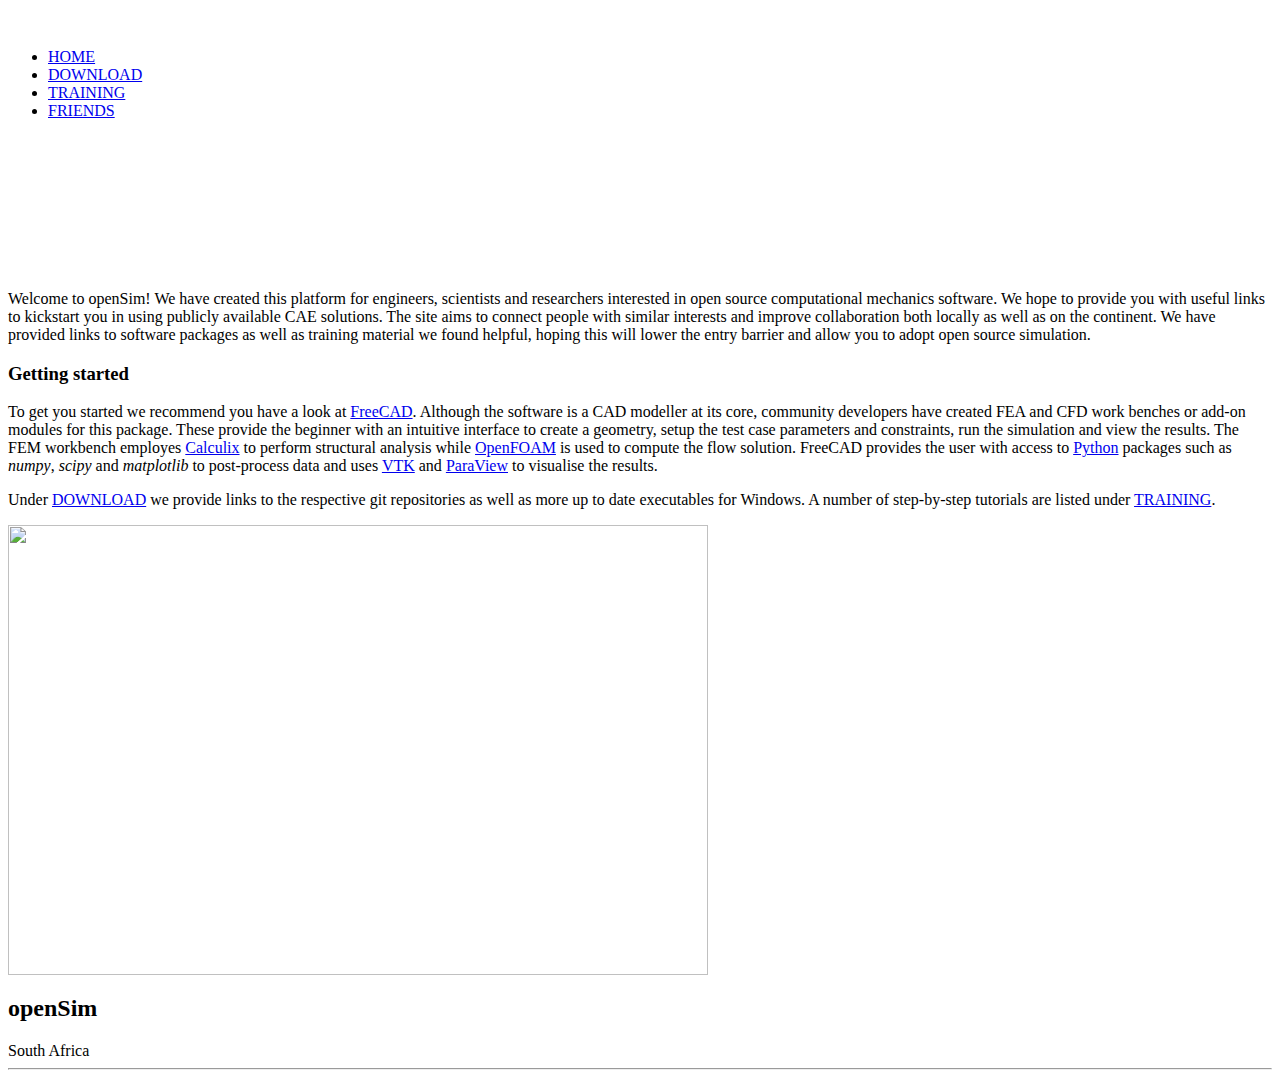
==== index.html @ 9baa9594 "Add files via upload" ====
<!DOCTYPE html>
<!--
	Solarize by TEMPLATED	templated.co @templatedco	Released for free under the Creative Commons Attribution 3.0 license (templated.co/license)-->
<html>
  <head>
    <meta content="text/html; charset=utf-8" http-equiv="content-type">
    <title>openSim</title>
    <meta name="description" content="">
    <meta name="keywords" content="">
    <!--[if lte IE 8]><script src="css/ie/html5shiv.js"></script><![endif]-->
    <script src="js/jquery.min.js"></script>
    <script src="js/jquery.dropotron.min.js"></script>
    <script src="js/skel.min.js"></script>
    <script src="js/skel-layers.min.js"></script>
    <script src="js/init.js"></script> <noscript>
			<link rel="stylesheet" href="css/skel.css">
			<link rel="stylesheet" href="css/style.css">
		</noscript>
    <!--[if lte IE 8]><link rel="stylesheet" href="css/ie/v8.css" /><![endif]-->
  </head>
  <body>
    <!-- Header Wrapper -->
    <div style="height: 260px; margin-top: -30px;" class="wrapper style1">
      <!-- Header -->
      <div id="header">
        <div style="margin-top: 44px; height: 314px;" class="container">
          <!-- Logo --> <br>
<!--           <h1 style="margin-top: 202px; height: 50px; margin-left: 3px;"><b><a href="#" -->
<!--                 id="logo">CFD Archive<br> -->
<!--               </a></b></h1> -->
<!--           <p style="margin-top: 10px; height: 72px; margin-left: 3px;">HiSA and -->
<!--             StarCCM</p> -->
          <!-- Nav -->
          <nav id="nav">
            <ul>
              <li class="active"><a href="index.html">HOME</a></li>
              <li><a href="download.html">DOWNLOAD</a></li>
              <li><a href="training.html">TRAINING</a></li>
              <li><a href="friends.html">FRIENDS</a></li>
            </ul>
          </nav>
        </div>
      </div>
    </div>
    <!-- Main -->
    <div id="main" class="wrapper style4">
      <!-- Content -->
      <div id="content" class="container">
        <section>
          <p>Welcome to openSim! We have created this platform for engineers, scientists and researchers interested in open source computational mechanics software. We hope to provide you with useful links to kickstart you in using publicly available CAE solutions.
          The site aims to connect people with similar interests and improve collaboration both locally as well as on the continent. We have provided links to software packages as well as training material we found helpful, hoping this will lower the entry barrier and allow you to adopt open source simulation.
          </p>
        <h3>Getting started</h3>
          <p>To get you started we recommend you have a look at <a title="FreeCAD" href="https://www.freecadweb.org/">FreeCAD</a>. Although the software is a CAD modeller at its core, community developers have created FEA and CFD work benches or add-on modules for this package. These provide the beginner with an intuitive interface to create a geometry, setup the test case parameters and constraints, run the simulation and view the results.
          The FEM workbench employes <a title="Calculix" href="http://www.calculix.de/">Calculix</a> to perform structural analysis while <a title="OpenFOAM" href="https://openfoam.org/">OpenFOAM</a> is used to compute the flow solution. FreeCAD provides the user with access to <a title="Python" href="https://www.python.org/">Python</a> packages such as <i>numpy</i>, <i>scipy</i> and <i>matplotlib</i> to post-process data and uses <a title="VTK" href="http://www.vtk.org/">VTK</a> and <a title="ParaView" href="www.paraview.org/">ParaView</a> to visualise the results.</p>
          <p>Under <a href="download.html">DOWNLOAD</a> we provide links to the respective git repositories  as well as more up to date executables for Windows. A number of step-by-step tutorials are listed under <a href="training.html">TRAINING</a>. </p>
          <p><img src="images/cfdWb.png" style="width:700px;height:450px;" align="middle"></p>
        </section>
      </div>
    </div>
    <!-- Footer -->
    <div id="footer">
      <section class="container">
        <header class="major">
          <h2>openSim</h2>
          <span class="byline"> South Africa</span> </header>
        <hr> </section>
    </div>
  </body>
</html>
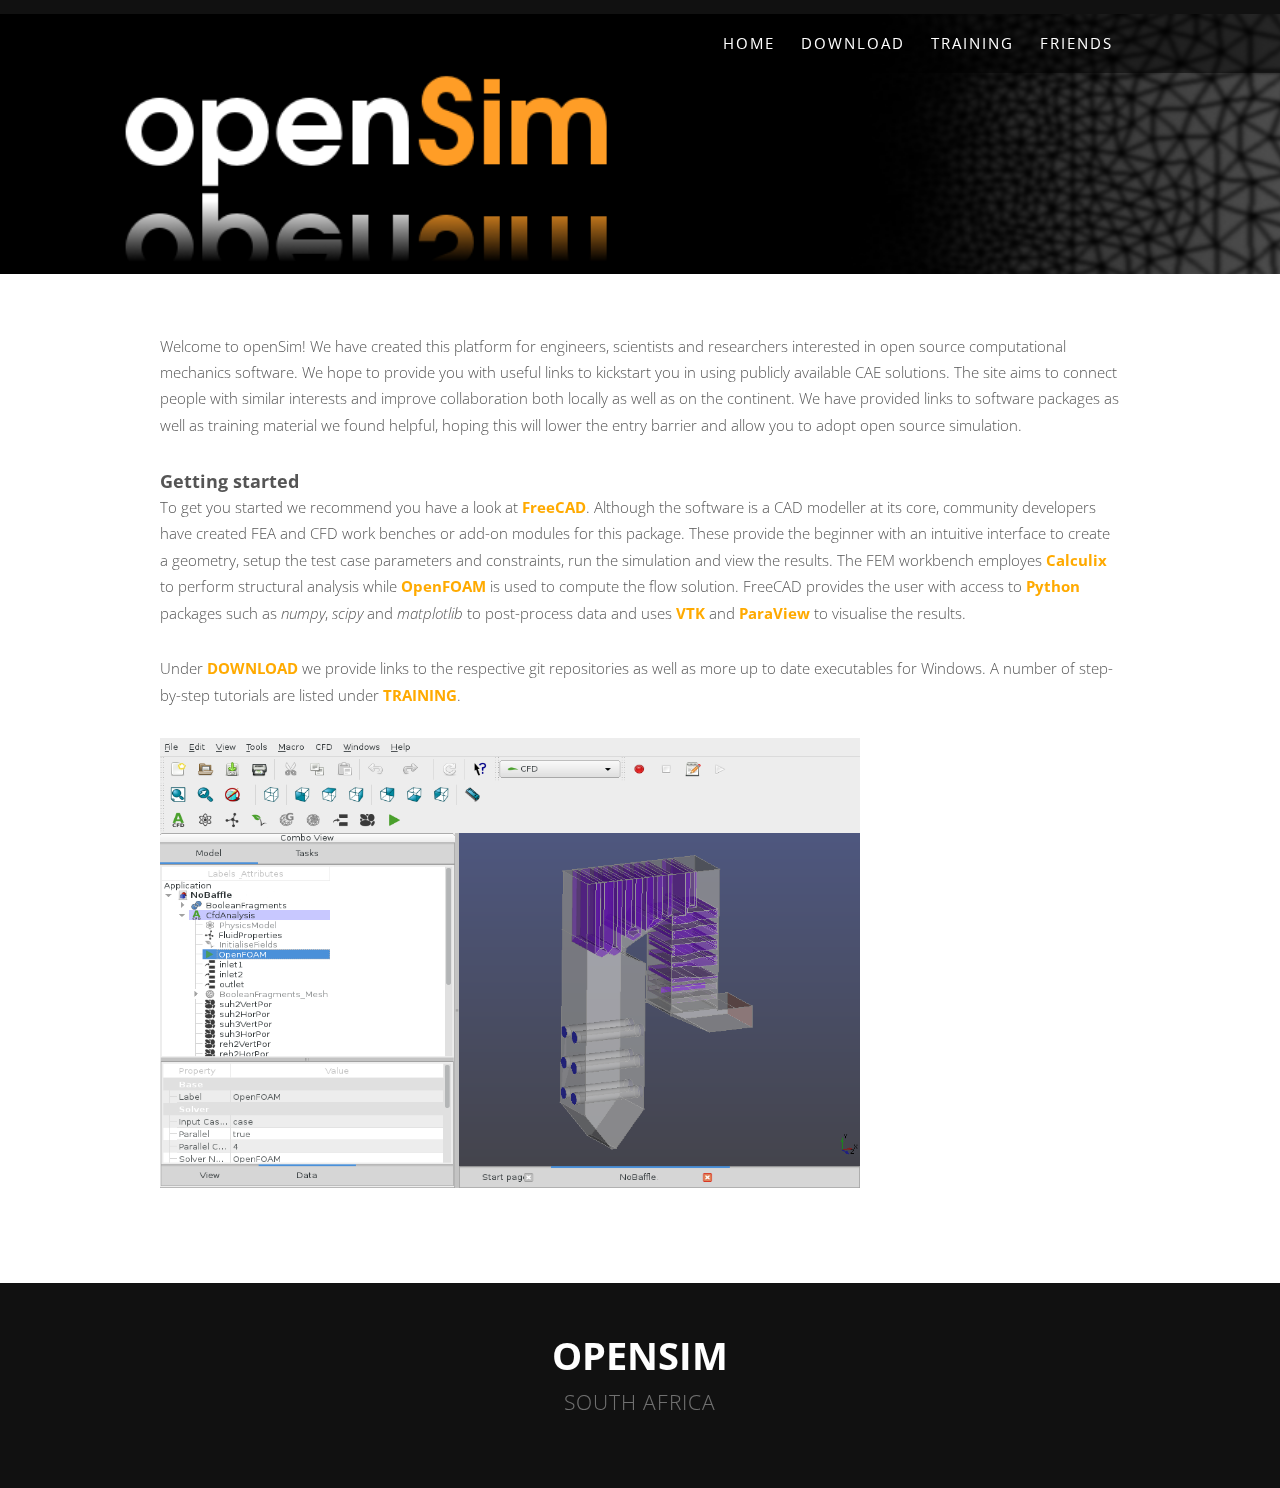
==== commit a2155dad: "Added analytics script" ====
--- a/index.html
+++ b/index.html
@@ -17,6 +17,16 @@
 			<link rel="stylesheet" href="css/style.css">
 		</noscript>
     <!--[if lte IE 8]><link rel="stylesheet" href="css/ie/v8.css" /><![endif]-->
+    <script>
+    (function(i,s,o,g,r,a,m){i['GoogleAnalyticsObject']=r;i[r]=i[r]||function(){
+    (i[r].q=i[r].q||[]).push(arguments)},i[r].l=1*new Date();a=s.createElement(o),
+    m=s.getElementsByTagName(o)[0];a.async=1;a.src=g;m.parentNode.insertBefore(a,m)
+    })(window,document,'script','https://www.google-analytics.com/analytics.js','ga');
+
+    ga('create', 'UA-96012889-1', 'auto');
+    ga('send', 'pageview');
+
+    </script>
   </head>
   <body>
     <!-- Header Wrapper -->
--- a/css/skel.css
+++ b/css/skel.css
@@ -0,0 +1,185 @@
+/* Resets (http://meyerweb.com/eric/tools/css/reset/ | v2.0 | 20110126 | License: none (public domain)) */
+
+	html,body,div,span,applet,object,iframe,h1,h2,h3,h4,h5,h6,p,blockquote,pre,a,abbr,acronym,address,big,cite,code,del,dfn,em,img,ins,kbd,q,s,samp,small,strike,strong,sub,sup,tt,var,b,u,i,center,dl,dt,dd,ol,ul,li,fieldset,form,label,legend,table,caption,tbody,tfoot,thead,tr,th,td,article,aside,canvas,details,embed,figure,figcaption,footer,header,hgroup,menu,nav,output,ruby,section,summary,time,mark,audio,video{margin:0;padding:0;border:0;font-size:100%;font:inherit;vertical-align:baseline;}article,aside,details,figcaption,figure,footer,header,hgroup,menu,nav,section{display:block;}body{line-height:1;}ol,ul{list-style:none;}blockquote,q{quotes:none;}blockquote:before,blockquote:after,q:before,q:after{content:'';content:none;}table{border-collapse:collapse;border-spacing:0;}body{-webkit-text-size-adjust:none}
+
+/* Box Model */
+
+	*, *:before, *:after {
+		-moz-box-sizing: border-box;
+		-webkit-box-sizing: border-box;
+		box-sizing: border-box;
+	}
+
+/* Container */
+
+	body {
+		/* min-width: (containers) */
+		min-width: 1200px;
+	}
+
+	.container {
+		margin-left: auto;
+		margin-right: auto;
+		
+		/* width: (containers) */
+		width: 1200px;
+	}
+
+	/* Modifiers */
+	
+		.container.small {
+			/* width: (containers) * 0.75; */
+			width: 900px;
+		}
+
+		.container.big {
+			width: 100%;
+
+			/* max-width: (containers) * 1.25; */
+			max-width: 1500px;
+
+			/* min-width: (containers); */
+			min-width: 1200px;
+		}
+
+/* Grid */
+
+	.\31 2u { width: 100% }
+	.\31 1u { width: 91.6666666667% }
+	.\31 0u { width: 83.3333333333% }
+	.\39 u { width: 75% }
+	.\38 u { width: 66.6666666667% }
+	.\37 u { width: 58.3333333333% }
+	.\36 u { width: 50% }
+	.\35 u { width: 41.6666666667% }
+	.\34 u { width: 33.3333333333% }
+	.\33 u { width: 25% }
+	.\32 u { width: 16.6666666667% }
+	.\31 u { width: 8.3333333333% }
+	.\-11u { margin-left: 91.6666666667% }
+	.\-10u { margin-left: 83.3333333333% }
+	.\-9u { margin-left: 75% }
+	.\-8u { margin-left: 66.6666666667% }
+	.\-7u { margin-left: 58.3333333333% }
+	.\-6u { margin-left: 50% }
+	.\-5u { margin-left: 41.6666666667% }
+	.\-4u { margin-left: 33.3333333333% }
+	.\-3u { margin-left: 25% }
+	.\-2u { margin-left: 16.6666666667% }
+	.\-1u { margin-left: 8.3333333333% }
+
+	/* Rows */
+
+		.row > * {
+			float: left;
+		}
+
+		.row:after {
+			content: '';
+			display: block;
+			clear: both;
+			height: 0;
+		}
+
+		.row:first-child > * {
+			padding-top: 0 !important;
+		}
+
+		/* Normal */
+
+			.row > * {
+				/* padding-left: (gutters) */
+				padding-left: 40px;
+			}
+
+			.row + .row > * {
+				/* padding: (gutters) 0 0 (gutters) */
+				padding: 40px 0 0 40px;
+			}
+
+			.row {
+				/* margin-left: -(gutters) */
+				margin-left: -40px;
+			}
+
+		/* Flush */
+
+			.row.flush > * {
+				padding-left: 0;
+			}
+
+			.row + .row.flush > * {
+				padding: 0;
+			}
+
+			.row.flush {
+				margin-left: 0;
+			}
+
+		/* Quarter */
+
+			.row.quarter > * {
+				/* padding-left: (gutters * 0.25) */
+				padding-left: 10px;
+			}
+
+			.row + .row.quarter > * {
+				/* padding: (gutters * 0.25) 0 0 (gutters * 0.25) */
+				padding: 10px 0 0 10px;
+			}
+
+			.row.quarter {
+				/* margin-left: -(gutters * 0.25) */
+				margin-left: -10px;
+			}
+
+		/* Half */
+
+			.row.half > * {
+				/* padding-left: (gutters * 0.5) */
+				padding-left: 20px;
+			}
+
+			.row + .row.half > * {
+				/* padding: (gutters * 0.5) 0 0 (gutters * 0.5) */
+				padding: 20px 0 0 20px;
+			}
+
+			.row.half {
+				/* margin-left: -(gutters * 0.5) */
+				margin-left: -20px;
+			}
+
+		/* One and (a) Half */
+
+			.row.oneandhalf > * {
+				/* padding-left: (gutters * 1.5) */
+				padding-left: 60px;
+			}
+
+			.row + .row.oneandhalf > * {
+				/* padding: (gutters * 1.5) 0 0 (gutters * 1.5) */
+				padding: 60px 0 0 60px;
+			}
+
+			.row.oneandhalf {
+				/* margin-left: -(gutters * 1.5) */
+				margin-left: -60px;
+			}
+
+		/* Double */
+
+			.row.double > * {
+				/* padding-left: (gutters * 2) */
+				padding-left: 80px;
+			}
+
+			.row + .row.double > * {
+				/* padding: (gutters * 2) 0 0 (gutters * 2) */
+				padding: 80px 0 0 80px;
+			}
+
+			.row.double {
+				/* margin-left: -(gutters * 2) */
+				margin-left: -80px;
+			}--- a/css/style.css
+++ b/css/style.css
@@ -0,0 +1,810 @@
+@import url("font-awesome.min.css");
+@import url("http://fonts.googleapis.com/css?family=Open+Sans:300,400,600,700,800");
+
+/*
+	Solarize by TEMPLATED
+	templated.co @templatedco
+	Released for free under the Creative Commons Attribution 3.0 license (templated.co/license)
+*/
+
+/* Basic */
+
+	body {
+/* 		background: #222222; */
+		background: #111111;
+	}
+
+		body.loading * {
+			-moz-transition: none !important;
+			-webkit-transition: none !important;
+			-o-transition: none !important;
+			-ms-transition: none !important;
+			transition: none !important;
+			-moz-animation: none !important;
+			-webkit-animation: none !important;
+			-o-animation: none !important;
+			-ms-animation: none !important;
+			animation: none !important;
+		}
+
+	body, input, select, textarea {
+		color: #555555;
+		font-family: 'Open Sans', sans-serif;
+		font-size: 12pt;
+		font-weight: 300;
+		line-height: 1.65em;
+	}
+
+	a {
+		color: #ffaa00;
+/* 		text-decoration: underline; */
+        text-decoration:none;
+        font-weight: bold;
+	}
+
+	c {
+        font-family: 'Courier New', Courier, 'Lucida Sans Typewriter', 'Lucida Typewriter', monospace;
+        font-size: 12px;
+		color: #333333;
+        text-decoration:none;
+	}
+
+	strong, b {
+		font-weight: 700;
+	}
+
+	em, i {
+		font-style: italic;
+	}
+
+	p, ul, ol, dl, table, blockquote {
+		margin: 0 0 2em 0;
+	}
+
+	p {
+		line-height: 1.8em;
+	}
+
+		p.medium {
+			font-size: 1.4em;
+		}
+
+	h1, h2, h3, h4, h5, h6 {
+		color: inherit;
+		font-weight: 700;
+	}
+
+		h1 a, h2 a, h3 a, h4 a, h5 a, h6 a {
+			color: inherit;
+			text-decoration: none;
+		}
+
+	h2 {
+		font-size: 1.5em;
+	}
+
+	h3 {
+		font-size: 1.25em;
+	}
+
+	sub {
+		font-size: 0.8em;
+		position: relative;
+		top: 0.5em;
+	}
+
+	sup {
+		font-size: 0.8em;
+		position: relative;
+		top: -0.5em;
+	}
+
+	hr {
+		border-top: solid 1px #36454f;
+		border: 0;
+		margin-bottom: 1.5em;
+	}
+
+	blockquote {
+		border-left: solid 0.5em #36454f;
+		font-style: italic;
+		padding: 1em 0 1em 2em;
+	}
+
+	section.special, article.special {
+		text-align: center;
+	}
+
+	header.major {
+		padding-bottom: 3em;
+		text-align: center;
+		text-transform: uppercase;
+	}
+
+		header.major h2 {
+			font-size: 2.6em;
+			font-weight: 700;
+		}
+
+		header.major .byline {
+			display: block;
+			padding-top: 1em;
+			letter-spacing: 1px;
+			font-size: 1.4em;
+		}
+
+	footer > :last-child {
+		margin-bottom: 0;
+	}
+
+	footer.major {
+		padding-top: 3em;
+	}
+
+/* Form */
+
+	input[type="text"],
+	input[type="password"],
+	input[type="email"],
+	textarea {
+		-moz-appearance: none;
+		-webkit-appearance: none;
+		-o-appearance: none;
+		-ms-appearance: none;
+		appearance: none;
+		background: none;
+		border: solid 1px #36454f;
+		color: inherit;
+		display: block;
+		outline: 0;
+		padding: 0.75em;
+		text-decoration: none;
+		width: 100%;
+	}
+
+		input[type="text"]:focus,
+		input[type="password"]:focus,
+		input[type="email"]:focus,
+		textarea:focus {
+			border-color: #36454f;
+		}
+
+	input[type="text"],
+	input[type="password"],
+	input[type="email"] {
+		line-height: 1em;
+	}
+
+	::-webkit-input-placeholder {
+		color: inherit;
+		opacity: 0.5;
+		position: relative;
+		top: 3px;
+	}
+
+	:-moz-placeholder {
+		color: inherit;
+		opacity: 0.5;
+	}
+
+	::-moz-placeholder {
+		color: inherit;
+		opacity: 0.5;
+	}
+
+	:-ms-input-placeholder {
+		color: inherit;
+		opacity: 0.5;
+	}
+
+	.formerize-placeholder {
+		color: rgba(85, 85, 85, 0.5) !important;
+	}
+
+/* Image */
+
+	.image {
+		border: 0;
+		position: relative;
+	}
+
+		.image.fit {
+			display: block;
+		}
+
+			.image.fit img {
+				display: block;
+				width: 100%;
+			}
+
+		.image.feature {
+			display: block;
+			margin: 0 0 2em 0;
+		}
+
+			.image.feature img {
+				display: block;
+				width: 100%;
+			}
+
+/* Icon */
+
+	.icon {
+		position: relative;
+	}
+
+		.icon:before {
+			content: "";
+			-moz-osx-font-smoothing: grayscale;
+			-webkit-font-smoothing: antialiased;
+			font-family: FontAwesome;
+			font-style: normal;
+			font-weight: normal;
+			text-transform: none !important;
+		}
+
+		.icon > .label {
+			display: none;
+		}
+
+/* Lists */
+
+	ol.default {
+		list-style: decimal;
+		padding-left: 1.25em;
+	}
+
+		ol.default li {
+			padding-left: 0.25em;
+		}
+
+	ul.default {
+		margin: 0;
+		padding: 0;
+		list-style: none;
+	}
+
+		ul.default li {
+			padding: 0.40em 0em;
+		}
+
+	ul.icons {
+		cursor: default;
+		padding-bottom: 2em;
+	}
+
+		ul.icons li {
+			display: inline-block;
+			line-height: 1em;
+			padding: 0.5em 1em;
+		}
+
+			ul.icons li:first-child {
+				padding-left: 0;
+			}
+
+			ul.icons li span {
+				display: none;
+			}
+
+			ul.icons li a {
+				text-decoration: none;
+				font-size: 2em;
+				color: inherit;
+				opacity: 0.2;
+				-moz-transition: all 0.35s ease-in-out;
+				-webkit-transition: all 0.35s ease-in-out;
+				-o-transition: all 0.35s ease-in-out;
+				-ms-transition: all 0.35s ease-in-out;
+				transition: all 0.35s ease-in-out;
+			}
+
+			ul.icons li a:hover {
+				color: inherit;
+				opacity: 1;
+			}
+
+	ul.actions {
+		cursor: default;
+	}
+
+		ul.actions:last-child {
+			margin-bottom: 0;
+		}
+
+		ul.actions li {
+			display: inline-block;
+			padding: 0 0 0 1.5em;
+		}
+
+			ul.actions li:first-child {
+				padding: 0;
+			}
+
+		ul.actions.vertical li {
+			display: block;
+			padding: 1.5em 0 0 0;
+		}
+
+			ul.actions.vertical li:first-child {
+				padding: 0;
+			}
+
+	ul.special-icons {
+		margin: 0em;
+		padding: 0em;
+	}
+
+		ul.special-icons > li {
+			position: relative;
+			padding: 0.50em 0em 0.50em 0em;
+		}
+
+		ul.special-icons > li:before {
+			position: absolute;
+			left: 0;
+			top: 2em;
+			display: block;
+			background: none;
+			font-size: 2em;
+			border-radius: 5px;
+		}
+
+		ul.special-icons > li:first-child {
+			border-top: none;
+		}
+
+		ul.special-icons h3 {
+			margin-bottom: 0.80em;
+			line-height: 2em;
+			text-transform: uppercase;
+			font-weight: 700;
+			font-size: 1.2em;
+		}
+
+		ul.special-icons span {
+			line-height: 190%;
+		}
+
+		ul.special-icons .fa {
+			float: left;
+			display: inline-block;
+			padding-right: 1em;
+			font-size: 1.4em;
+			color: #36454f;
+		}
+
+		ul.special-icons p {
+			padding-left: 2.7em;
+		}
+
+/* Tables */
+
+	table {
+		width: 100%;
+	}
+
+		table.default {
+			width: 100%;
+		}
+
+			table.default tbody tr {
+				border-bottom: solid 1px #36454f;
+			}
+
+			table.default td {
+				padding: 0.5em 1em 0.5em 1em;
+			}
+
+			table.default th {
+				font-weight: 700;
+				padding: 0.5em 1em 0.5em 1em;
+				text-align: left;
+			}
+
+			table.default thead {
+				background: #555555;
+				color: #fff;
+			}
+
+/* Button */
+
+	input[type="submit"],
+	input[type="reset"],
+	input[type="button"],
+	.button {
+		-moz-appearance: none;
+		-webkit-appearance: none;
+		-o-appearance: none;
+		-ms-appearance: none;
+		appearance: none;
+		background: none;
+		border-radius: none;
+		border: 2px solid;
+		border-color: #36454f;
+		color: #36454f;
+		cursor: pointer;
+		display: inline-block;
+		padding: 0.90em 1.2em;
+		letter-spacing: 1px;
+		text-align: center;
+		text-decoration: none;
+		text-transform: uppercase;
+		font-size: 1.4em;
+		-moz-transition: all 0.35s ease-in-out;
+		-webkit-transition: all 0.35s ease-in-out;
+		-o-transition: all 0.35s ease-in-out;
+		-ms-transition: all 0.35s ease-in-out;
+		transition: all 0.35s ease-in-out;
+	}
+
+		input[type="submit"]:hover,
+		input[type="reset"]:hover,
+		input[type="button"]:hover,
+		.button:hover {
+			background: #36454f;
+			color: white;
+		}
+
+		input[type="submit"].alt,
+		input[type="reset"].alt,
+		input[type="button"].alt,
+		.button.alt {
+			border-color: inherit;
+			color: inherit;
+		}
+
+			input[type="submit"].alt:hover,
+			input[type="reset"].alt:hover,
+			input[type="button"].alt:hover,
+			.button.alt:hover {
+				background: white;
+				color: #36454f;
+			}
+
+		input[type="submit"].fit,
+		input[type="reset"].fit,
+		input[type="button"].fit,
+		.button.fit {
+			width: 100%;
+		}
+
+		input[type="submit"].small,
+		input[type="reset"].small,
+		input[type="button"].small,
+		.button.small {
+			font-size: 0.8em;
+		}
+
+/* Wrapper */
+
+	.wrapper {
+		padding: 6em 0em 4em 0em;
+	}
+
+		.wrapper.style1 {
+			padding: 0em;
+			background: #222222 url(../images/banner.png) no-repeat;
+			background-size: cover;
+		}
+
+		.wrapper.style2 {
+			background: #f2f2f2;
+		}
+
+			.wrapper.style2 .major {
+				text-align: left !important;
+			}
+
+				.wrapper.style2 .major h2 {
+					display: block;
+					margin-bottom: 0.70em;
+					letter-spacing: 1px;
+					line-height: 1.4em;
+					text-transform: uppercase;
+					font-size: 1.8em;
+					font-weight: 400;
+				}
+
+				.wrapper.style2 .major .byline {
+					letter-spacing: normal;
+					line-height: 1.6em;
+					text-transform: capitalize;
+					font-size: 1.4em;
+				}
+
+			.wrapper.style2 h3 {
+				display: block;
+				margin-bottom: 1em;
+				letter-spacing: 1px;
+				line-height: 1.4em;
+				text-transform: uppercase;
+				font-size: 1.6em;
+				font-weight: 400;
+			}
+
+		.wrapper.style3 {
+			padding-bottom: 6em;
+			background: #36454f;
+			text-align: center;
+			color: white;
+		}
+
+			.wrapper.style3 .container {
+				padding-left: 6em;
+				padding-right: 6em;
+			}
+
+			.wrapper.style3 p {
+				font-size: 1.6em;
+			}
+
+		.wrapper.style4 {
+			background: white;
+		}
+
+		.wrapper.style5 {
+			background: #ffaa00;
+			text-align: center;
+			color: white;
+		}
+
+			.wrapper.style5 .image {
+				display: block;
+				width: 60%;
+				margin: 0em auto 2em auto;
+			}
+
+				.wrapper.style5 .image img {
+					border-radius: 50%;
+					border: 10px solid;
+					border-color: white;
+				}
+
+/* Header */
+
+	#header {
+		color: white;
+		height: 4em;
+		background: rgba(0, 0, 0, 0.5);
+	}
+
+		#header .container {
+			position: relative;
+		}
+
+	.homepage #logo {
+		display: none;
+	}
+
+	.homepage #nav {
+		position: static;
+		right: none;
+		text-align: center;
+	}
+
+	#logo {
+		line-height: 2em;
+		letter-spacing: 2px;
+		text-transform: uppercase;
+		font-size: 2em;
+		font-weight: 400;
+	}
+
+		#logo h1 {
+			display: inline-block;
+			margin: 0;
+			padding: 0;
+		}
+
+		#logo a {
+			color: inherit;
+		}
+
+	#nav {
+		position: absolute;
+		top: 0;
+		right: 0;
+	}
+
+		#nav > ul {
+			margin: 0;
+		}
+
+			#nav > ul > li {
+				border-radius: 4px;
+				display: inline-block;
+				margin-left: 0.5em;
+				padding: 0 0.5em;
+			}
+
+				#nav > ul > li a {
+					color: inherit;
+					line-height: 4em;
+					letter-spacing: 2px;
+					text-decoration: none;
+					text-transform: uppercase;
+					font-weight: 400;
+					font-size: 1em;
+				}
+
+				#nav > ul > li:first-child {
+					margin-left: 0;
+				}
+
+				#nav > ul > li.active a {
+					color: white;
+				}
+
+				#nav > ul > li > ul {
+					display: none;
+				}
+
+/* Dropotron */
+
+	.dropotron {
+		top: 2em;
+		background: rgba(32, 32, 32, 0.75);
+		border-radius: 4px;
+		color: inherit;
+		min-width: 12em;
+		padding: 1em 0;
+		color: white;
+	}
+
+		.dropotron > li {
+			line-height: 2em;
+			padding: 0 1em;
+		}
+
+			.dropotron > li > a {
+				color: inherit;
+				letter-spacing: 2px;
+				text-decoration: none;
+				text-transform: uppercase;
+			}
+
+			.dropotron > li.active > a, .dropotron > li:hover > a {
+				color: inherit;
+			}
+
+		.dropotron.level-0 {
+			border-radius: 0 0 4px 4px;
+			font-size: 1em;
+			margin-left: -0.5em;
+		}
+
+/* Banner */
+
+	#banner {
+		padding: 6em 0em 3em 0em;
+		text-align: center;
+		text-transform: uppercase;
+		color: white;
+	}
+
+		#banner .container {
+			padding: 0em 8em;
+		}
+
+		#banner h2 {
+			display: inline-block;
+			padding: 0.50em 0.30em;
+			background: #36454f;
+			font-size: 3em;
+			font-weight: 400;
+		}
+
+		#banner span, #banner p {
+			display: block;
+			letter-spacing: 1px;
+			text-transform: uppercase;
+			font-size: 1.6em;
+			font-weight: 300;
+		}
+
+		#banner span {
+			padding: 1em 0em;
+		}
+
+/* Main */
+
+	#main {
+		padding: 4em 0;
+	}
+
+		#main #content .major, #main #sidebar .major {
+			text-align: left;
+		}
+
+		#main #sidebar section {
+			margin-top: 4em;
+		}
+
+			#main #sidebar section:first-child {
+				margin-top: 0;
+			}
+
+		#main #sidebar .major {
+			padding-bottom: 2em;
+		}
+
+			#main #sidebar .major h2 {
+				font-size: 1.8em;
+			}
+
+/* Footer */
+
+	#footer {
+		padding: 4em 0 0em 0;
+		text-align: center;
+		color: white;
+	}
+
+		#footer hr {
+/* 			border-bottom: 1px solid; */
+			border-color: inherit;
+			opacity: .05;
+		}
+
+		#footer .major h2 {
+			color: inherit;
+		}
+
+		#footer .major .byline {
+			color: inherit;
+			opacity: .4;
+		}
+
+		#footer .copyright {
+/* 			margin-top: 3em; */
+			margin-top: 0em;
+			text-align: center;
+		}
+
+/* Copyright */
+
+	#copyright {
+		position: relative;
+		text-transform: uppercase;
+		text-align: center;
+		padding: 3em 0em 3em 0em;
+		color: inherit;
+		opacity: .40;
+	}
+
+		#copyright a {
+			text-decoration: none;
+			color: inherit;
+		}
+
+/* Extra */
+
+	#extra1 h2 {
+		display: block;
+		margin-bottom: 1em;
+		letter-spacing: 1px;
+		line-height: 1.4em;
+		text-transform: uppercase;
+		font-size: 1.8em;
+		font-weight: 400;
+	}
+
+	#extra1 h3 {
+		display: block;
+		margin-bottom: 1em;
+		letter-spacing: 1px;
+		line-height: 1.4em;
+		text-transform: uppercase;
+		font-size: 1.6em;
+		font-weight: 400;
+	}
+
+/* Team */
+
+	#team h3 {
+		margin-bottom: 0em;
+		letter-spacing: 2px;
+		text-transform: uppercase;
+		font-weight: 700;
+	}
--- a/css/ie/v8.css
+++ b/css/ie/v8.css
@@ -0,0 +1,30 @@
+/*
+	Solarize by TEMPLATED
+	templated.co @templatedco
+	Released for free under the Creative Commons Attribution 3.0 license (templated.co/license)
+*/
+
+/* Header */
+
+	#header {
+		background: #4c4c4c;
+	}
+
+/* Wrapper */
+
+	.wrapper.style5 .image img {
+		position: relative;
+		-ms-behavior: url("css/ie/PIE.htc");
+	}
+
+/* Dropotron */
+
+	.dropotron {
+		background: #4c4c4c;
+	}
+
+/* Copyright */
+
+	#copyright .container {
+		border-color: #303030;
+	}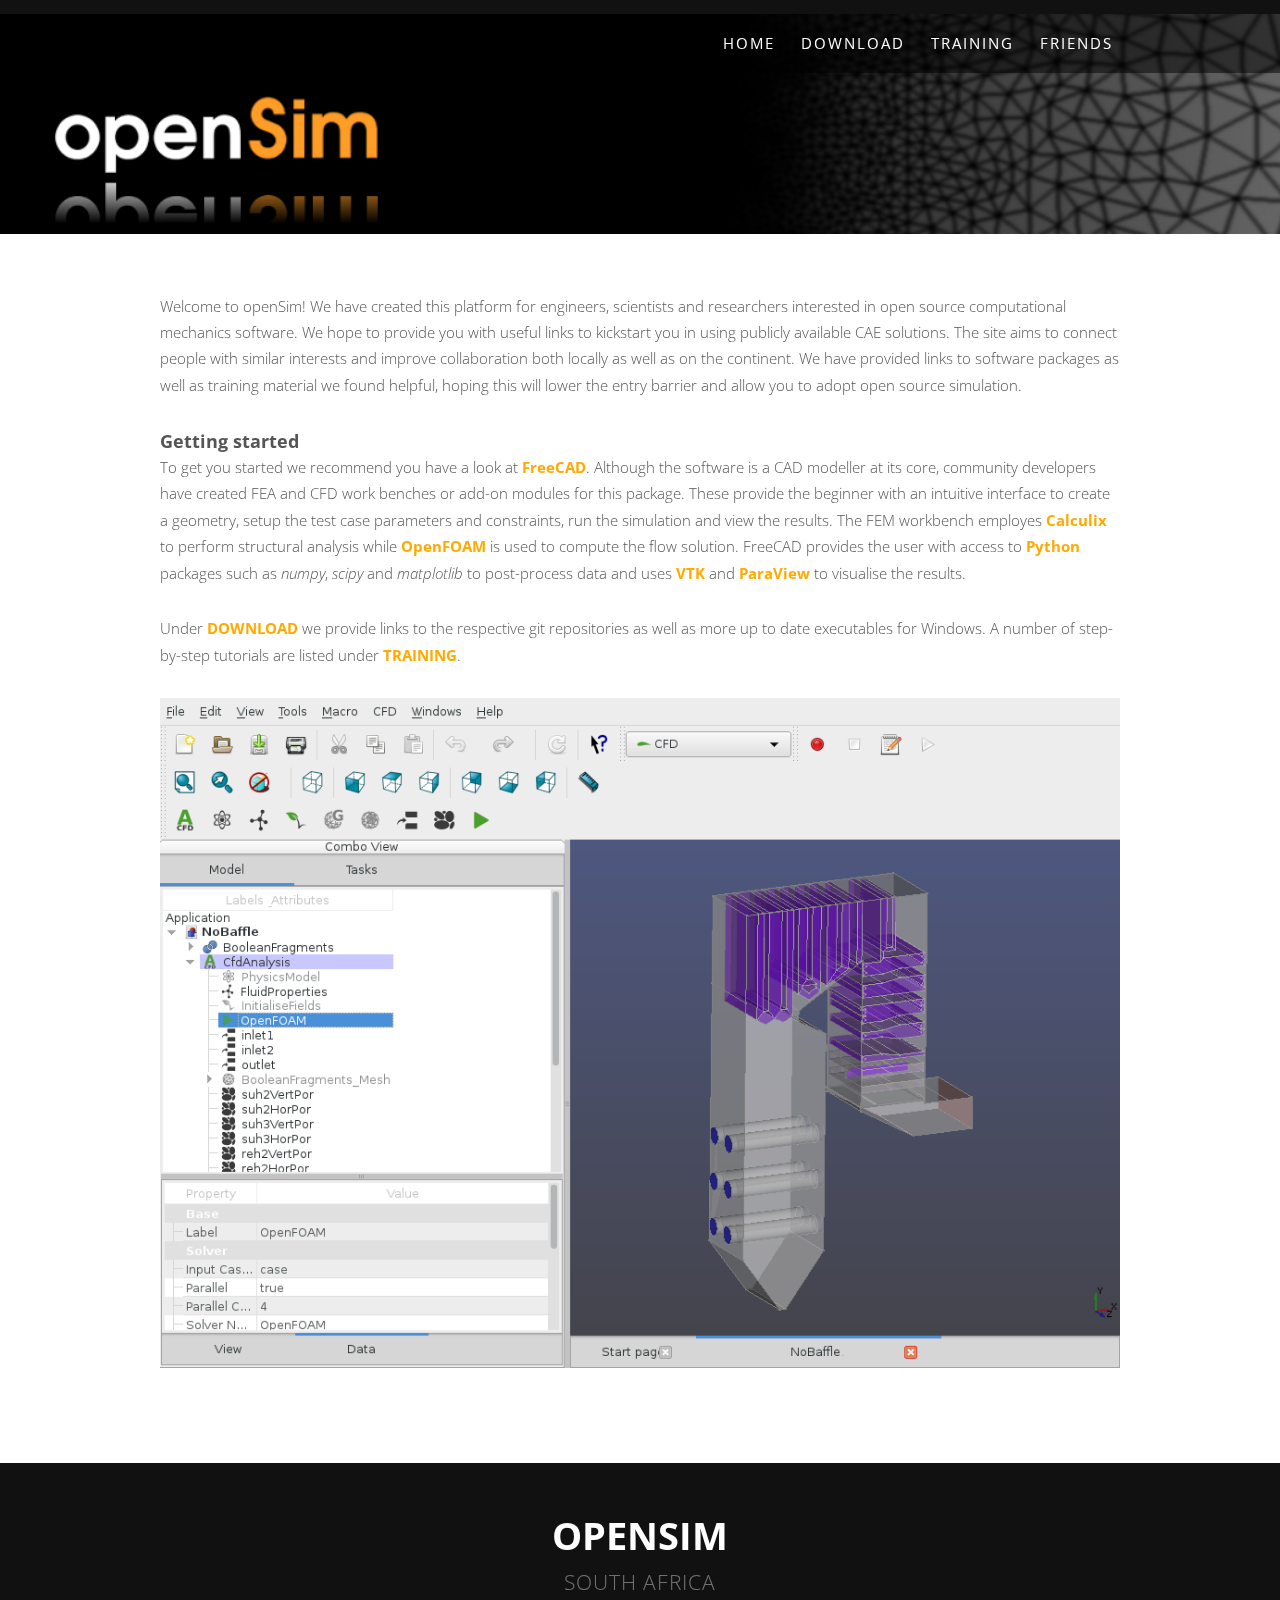
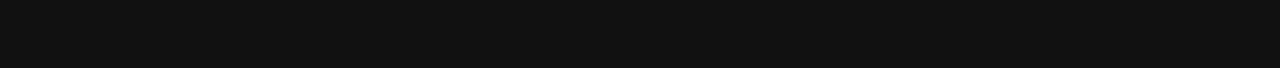
==== commit 2e27fb43: "Changed image for better scaling on mobile" ====
--- a/index.html
+++ b/index.html
@@ -30,7 +30,7 @@
   </head>
   <body>
     <!-- Header Wrapper -->
-    <div style="height: 260px; margin-top: -30px;" class="wrapper style1">
+    <div style="height: 220px; margin-top: -30px;" class="wrapper style1">
       <!-- Header -->
       <div id="header">
         <div style="margin-top: 44px; height: 314px;" class="container">
@@ -64,7 +64,7 @@
           <p>To get you started we recommend you have a look at <a title="FreeCAD" href="https://www.freecadweb.org/">FreeCAD</a>. Although the software is a CAD modeller at its core, community developers have created FEA and CFD work benches or add-on modules for this package. These provide the beginner with an intuitive interface to create a geometry, setup the test case parameters and constraints, run the simulation and view the results.
           The FEM workbench employes <a title="Calculix" href="http://www.calculix.de/">Calculix</a> to perform structural analysis while <a title="OpenFOAM" href="https://openfoam.org/">OpenFOAM</a> is used to compute the flow solution. FreeCAD provides the user with access to <a title="Python" href="https://www.python.org/">Python</a> packages such as <i>numpy</i>, <i>scipy</i> and <i>matplotlib</i> to post-process data and uses <a title="VTK" href="http://www.vtk.org/">VTK</a> and <a title="ParaView" href="www.paraview.org/">ParaView</a> to visualise the results.</p>
           <p>Under <a href="download.html">DOWNLOAD</a> we provide links to the respective git repositories  as well as more up to date executables for Windows. A number of step-by-step tutorials are listed under <a href="training.html">TRAINING</a>. </p>
-          <p><img src="images/cfdWb.png" style="width:700px;height:450px;" align="middle"></p>
+          <p><img src="images/cfdWb.png"  alt=""></p>
         </section>
       </div>
     </div>
--- a/css/style.css
+++ b/css/style.css
@@ -202,6 +202,10 @@
 	}
 
 /* Image */
+
+    img {
+        max-width: 100%;
+    }
 
 	.image {
 		border: 0;
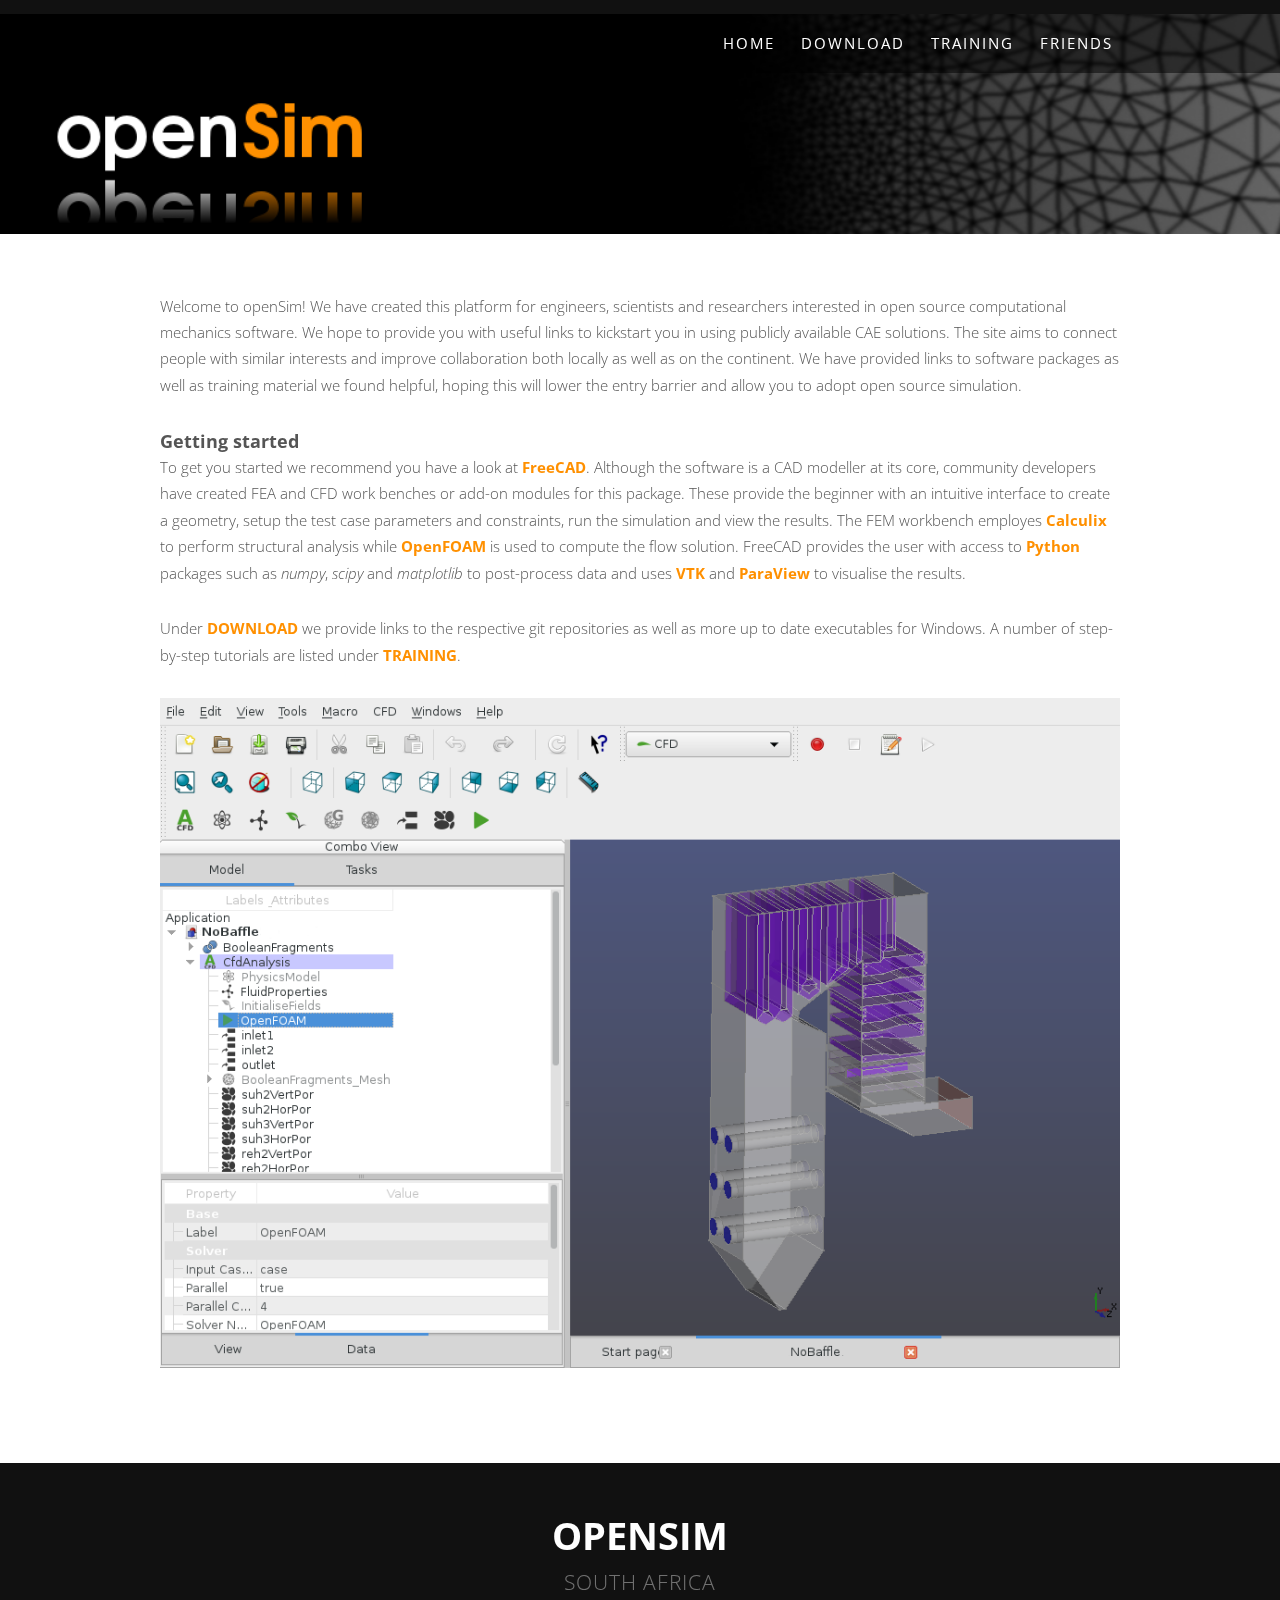
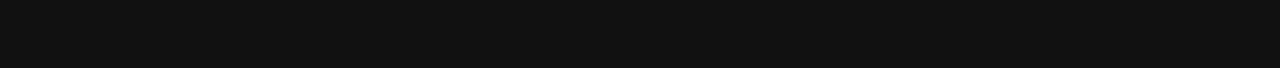
==== commit 2e826bec: "Extend analytics and update ChemEng" ====
--- a/index.html
+++ b/index.html
@@ -17,6 +17,7 @@
 			<link rel="stylesheet" href="css/style.css">
 		</noscript>
     <!--[if lte IE 8]><link rel="stylesheet" href="css/ie/v8.css" /><![endif]-->
+    <!-- Google Analytics -->
     <script>
     (function(i,s,o,g,r,a,m){i['GoogleAnalyticsObject']=r;i[r]=i[r]||function(){
     (i[r].q=i[r].q||[]).push(arguments)},i[r].l=1*new Date();a=s.createElement(o),
@@ -62,7 +63,7 @@
           </p>
         <h3>Getting started</h3>
           <p>To get you started we recommend you have a look at <a title="FreeCAD" href="https://www.freecadweb.org/">FreeCAD</a>. Although the software is a CAD modeller at its core, community developers have created FEA and CFD work benches or add-on modules for this package. These provide the beginner with an intuitive interface to create a geometry, setup the test case parameters and constraints, run the simulation and view the results.
-          The FEM workbench employes <a title="Calculix" href="http://www.calculix.de/">Calculix</a> to perform structural analysis while <a title="OpenFOAM" href="https://openfoam.org/">OpenFOAM</a> is used to compute the flow solution. FreeCAD provides the user with access to <a title="Python" href="https://www.python.org/">Python</a> packages such as <i>numpy</i>, <i>scipy</i> and <i>matplotlib</i> to post-process data and uses <a title="VTK" href="http://www.vtk.org/">VTK</a> and <a title="ParaView" href="www.paraview.org/">ParaView</a> to visualise the results.</p>
+          The FEM workbench employes <a title="Calculix" href="http://www.calculix.de/">Calculix</a> to perform structural analysis while <a title="OpenFOAM" href="https://openfoam.org/">OpenFOAM</a> is used to compute the flow solution. FreeCAD provides the user with access to <a title="Python" href="https://www.python.org/">Python</a> packages such as <i>numpy</i>, <i>scipy</i> and <i>matplotlib</i> to post-process data and uses <a title="VTK" href="http://www.vtk.org/">VTK</a> and <a title="ParaView" href="http://www.paraview.org/">ParaView</a> to visualise the results.</p>
           <p>Under <a href="download.html">DOWNLOAD</a> we provide links to the respective git repositories  as well as more up to date executables for Windows. A number of step-by-step tutorials are listed under <a href="training.html">TRAINING</a>. </p>
           <p><img src="images/cfdWb.png"  alt=""></p>
         </section>
--- a/css/style.css
+++ b/css/style.css
@@ -36,7 +36,7 @@
 	}
 
 	a {
-		color: #ffaa00;
+		color: #ff9000;
 /* 		text-decoration: underline; */
         text-decoration:none;
         font-weight: bold;
@@ -548,7 +548,7 @@
 		}
 
 		.wrapper.style5 {
-			background: #ffaa00;
+			background: #ff9000;
 			text-align: center;
 			color: white;
 		}
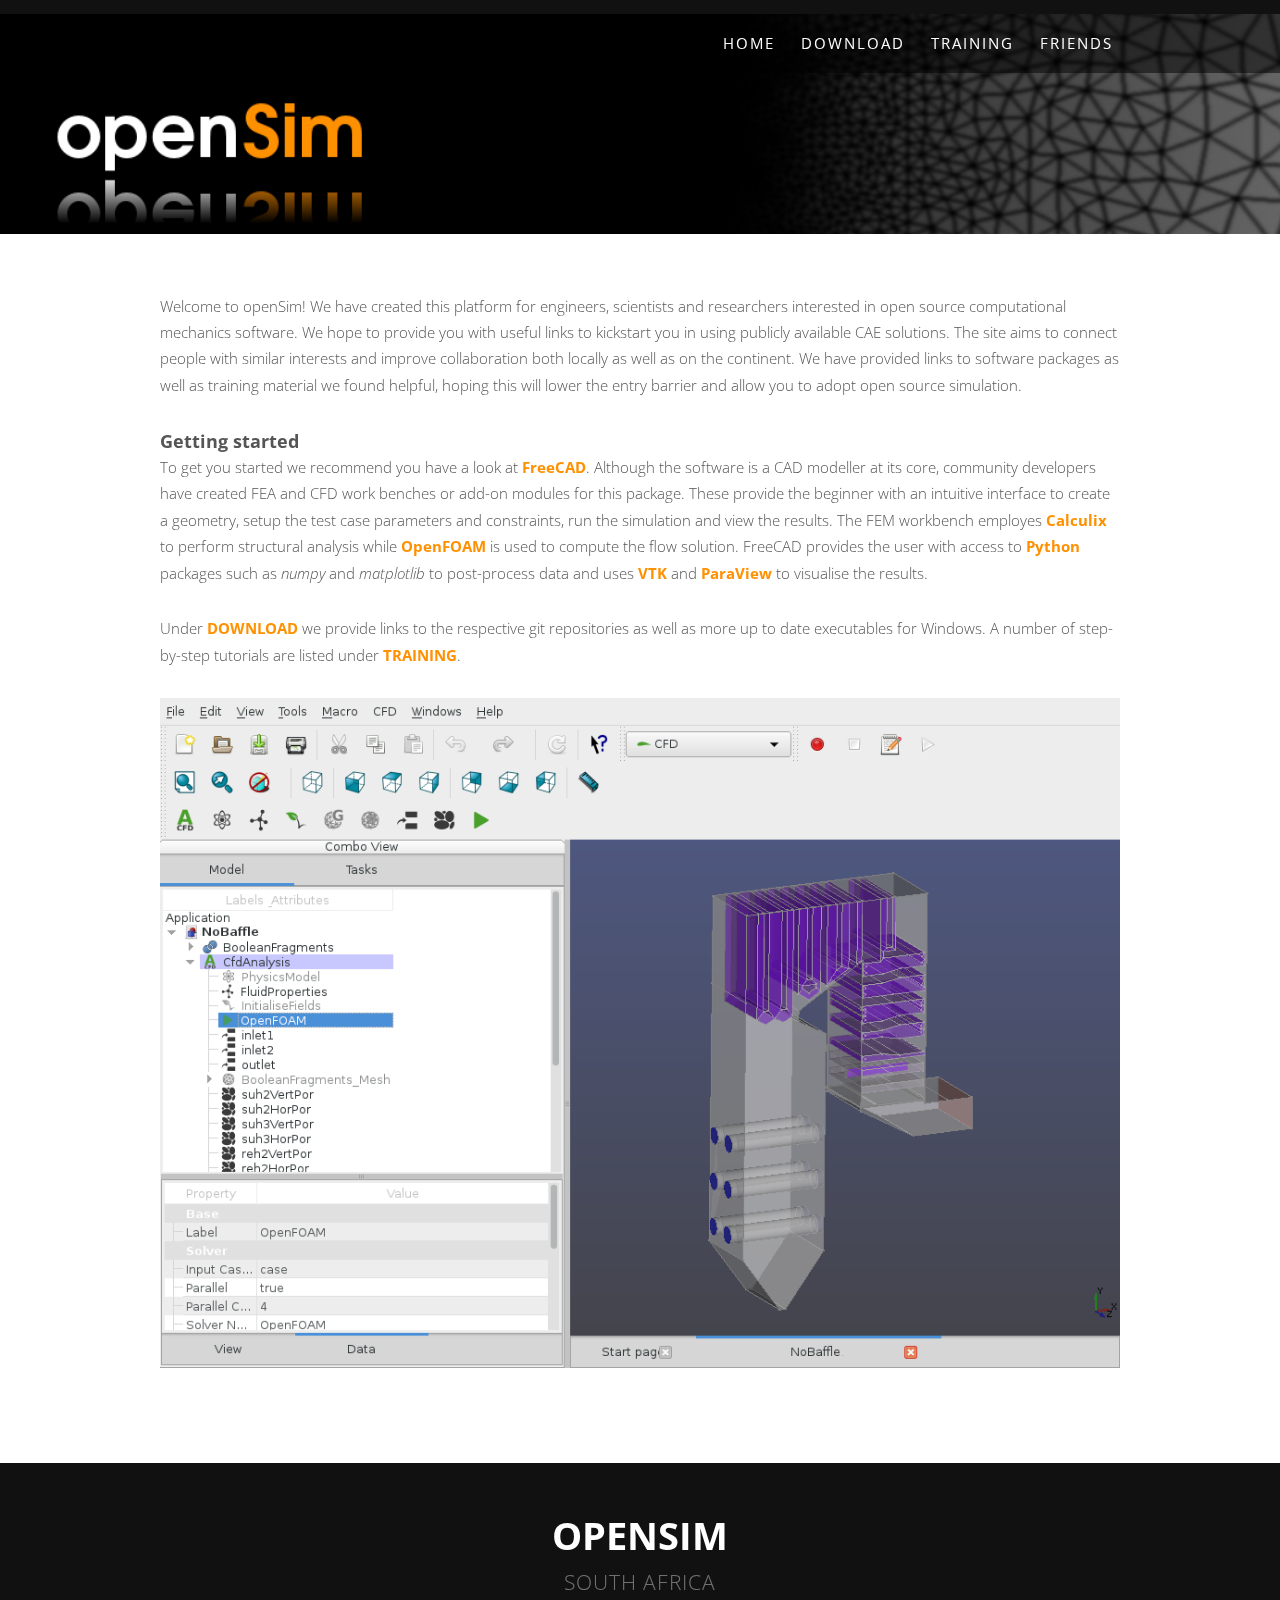
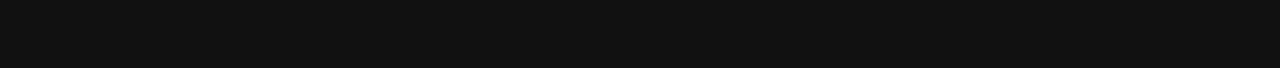
==== commit 522b607f: "Remove scipy" ====
--- a/index.html
+++ b/index.html
@@ -63,7 +63,7 @@
           </p>
         <h3>Getting started</h3>
           <p>To get you started we recommend you have a look at <a title="FreeCAD" href="https://www.freecadweb.org/">FreeCAD</a>. Although the software is a CAD modeller at its core, community developers have created FEA and CFD work benches or add-on modules for this package. These provide the beginner with an intuitive interface to create a geometry, setup the test case parameters and constraints, run the simulation and view the results.
-          The FEM workbench employes <a title="Calculix" href="http://www.calculix.de/">Calculix</a> to perform structural analysis while <a title="OpenFOAM" href="https://openfoam.org/">OpenFOAM</a> is used to compute the flow solution. FreeCAD provides the user with access to <a title="Python" href="https://www.python.org/">Python</a> packages such as <i>numpy</i>, <i>scipy</i> and <i>matplotlib</i> to post-process data and uses <a title="VTK" href="http://www.vtk.org/">VTK</a> and <a title="ParaView" href="http://www.paraview.org/">ParaView</a> to visualise the results.</p>
+          The FEM workbench employes <a title="Calculix" href="http://www.calculix.de/">Calculix</a> to perform structural analysis while <a title="OpenFOAM" href="https://openfoam.org/">OpenFOAM</a> is used to compute the flow solution. FreeCAD provides the user with access to <a title="Python" href="https://www.python.org/">Python</a> packages such as <i>numpy</i> and <i>matplotlib</i> to post-process data and uses <a title="VTK" href="http://www.vtk.org/">VTK</a> and <a title="ParaView" href="http://www.paraview.org/">ParaView</a> to visualise the results.</p>
           <p>Under <a href="download.html">DOWNLOAD</a> we provide links to the respective git repositories  as well as more up to date executables for Windows. A number of step-by-step tutorials are listed under <a href="training.html">TRAINING</a>. </p>
           <p><img src="images/cfdWb.png"  alt=""></p>
         </section>
